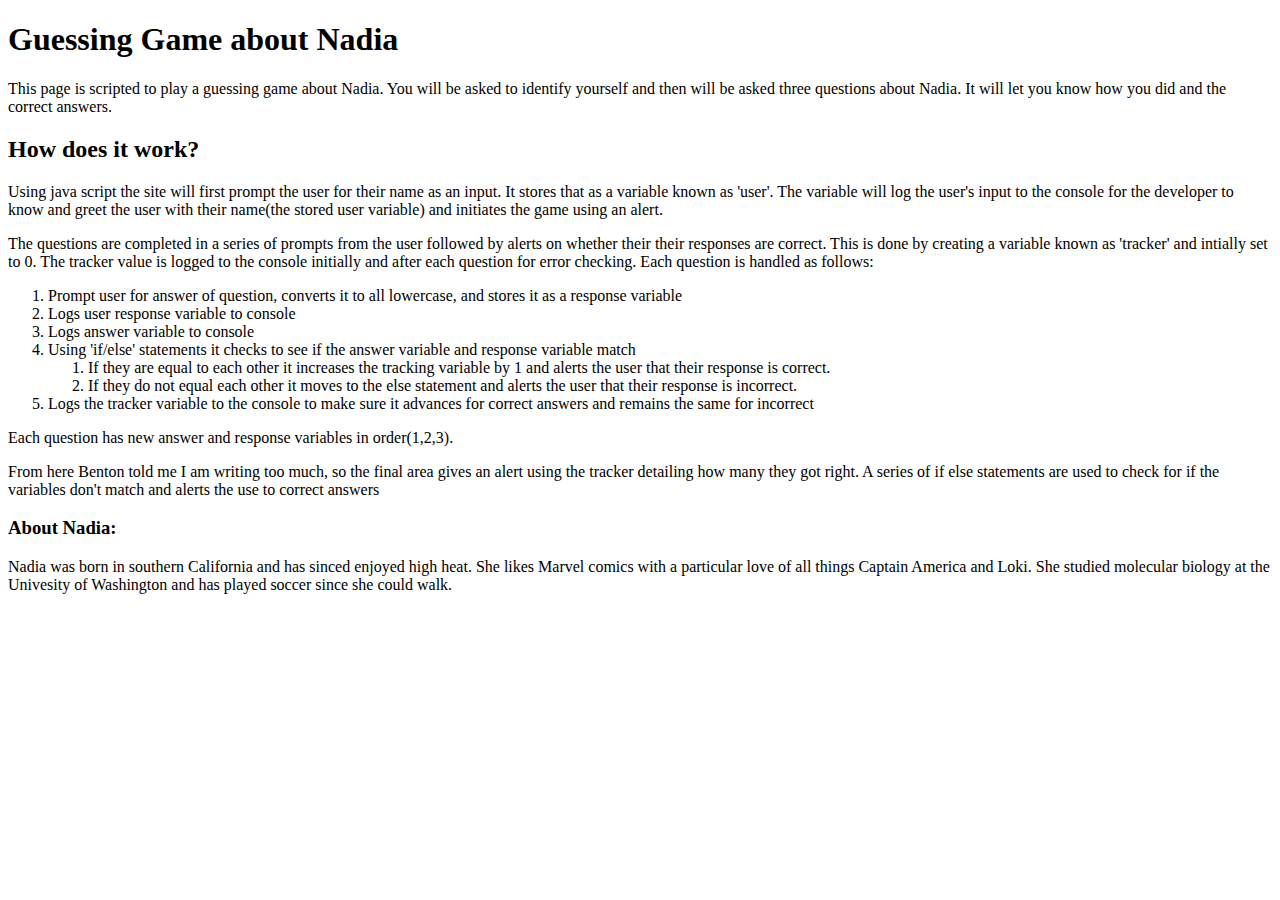
==== index.html @ 14ff16b7 "Added GuessingGame content to index.html file" ====
<!DOCTYPE html>
  <html>
    <head>
      <title>Guessing Game</title>
    </head>
    <body>
      <h1>Guessing Game about Nadia</h1>
      <p> This page is scripted to play a guessing game about Nadia.
        You will be asked to identify yourself and then will be asked
        three questions about Nadia.  It will let you know how you did
        and the correct answers.</p>
      <h2>How does it work?</h2>
      <p>Using java script the site will first prompt the user for their name as an input.  It stores that as a variable known as 'user'.
      The variable will log the user's input to the console for the developer to know and greet the user with
      their name(the stored user variable) and initiates the game using an alert.</p>
      <p>The questions are completed in a series of prompts from the user followed by alerts on whether their
        their responses are correct.   This is done by creating a variable known as 'tracker' and intially set to 0.
        The tracker value is logged to the console initially and after each question for error checking. Each
        question is handled as follows:
          <ol>
            <li> Prompt user for answer of question, converts it to all lowercase, and stores it as a response variable</li>
            <li> Logs user response variable to console</li>
            <li> Logs answer variable to console</li>
            <li> Using 'if/else' statements it checks to see if the answer variable and response variable match</li>
              <ol>
                <li>If they are equal to each other it increases the tracking variable by 1 and alerts the user that their response is correct.</li>
                <li>If they do not equal each other it moves to the else statement and alerts the user that their response is incorrect.</li>
              </ol>
            <li> Logs the tracker variable to the console to make sure it advances for correct answers and remains the same for incorrect</li>
          </ol>
        Each question has new answer and response variables in order(1,2,3).</p>
      <p>From here Benton told me I am writing too much, so the final area gives an alert using the tracker detailing how many they got right.
        A series of if else statements are used to check for if the variables don't match and alerts the use to correct answers</p>
      <h3>About Nadia:</h3>
      <p>Nadia was born in southern California and has sinced enjoyed high heat.   She likes Marvel comics with a particular
      love of all things Captain America and Loki.  She studied molecular biology at the Univesity of Washington and has
      played soccer since she could walk.</p>
      <script>
        var user = prompt("Hello there!  What is your name");//user information
        console.log("The variable user is their name which is "+user);
        alert("Nice to meet you "+user+"! I hope your day is exciting and fun. Let's play a 'yes or no' game about Nadia to add fun to your day!");

        var tracker = 0;
        console.log("tracking variable is "+tracker);
        var response1 = prompt("Was Nadia born in Seattle?").toLowerCase();//Question 1
        var answer1 = "no";
        console.log("The user's response to 'Was Nadia born in seattle?' is "+response1);
        console.log("The answer is "+answer1);
          if(answer1===response1){
            alert("Congrats "+user+"! That is correct.");
            tracker += 1;
          }else{
            alert("Sorry "+user+". That is incorrect.");
          }
        console.log("tracking variable is "+tracker);

        var response2 = prompt("Did Nadia study molecular biology in college?").toLowerCase();//Question 2
        var answer2 = "yes";
        console.log("The user's response to 'Did Nadia study molecular biology in college?' is "+response2);
        console.log("The answer is "+answer2);
          if(answer2===response2){
            alert("Congrats "+user+"! That is correct.");
            tracker += 1;
          }else{
            alert("Sorry "+user+". That is incorrect.");
          }
        console.log("tracking variable is "+tracker);

        var response3 = prompt("Is Nadia really into D.C. comics?").toLowerCase();//Question 3
        var answer3 = "no";
        console.log("The user's response to 'Is Nadia really into D.C. comics?' is "+response3);
        console.log("The answer is "+answer3);
          if(answer3===response3){
            alert("Congrats "+user+"! That is correct.");
            tracker += 1;
          }else{
            alert("Sorry "+user+". That is incorrect.");
          }
        console.log("tracking variable is "+tracker);

        alert(user+" you got "+tracker+"/3 questions correct.")//How many they got right
        if(tracker === 3){
          alert("You got all the questions right! Go you!")
        }else{
          if(response1!==answer1){
            alert("Nadia was not born in Seattle.  She was born in California!");
          }
          if(response2!==answer2){
            alert("Nadia study molecular biology at the Universit of Washington.");
          }
          if(response3!==answer3){
            alert("Nadia is really into Marvel comics not D.C. comics.");
          }
        }
        alert("Wasn't that fun? Feel free to read more about Nadia on this page.  Otherwise have a good day!");
        </script>
    </body>
  </html>
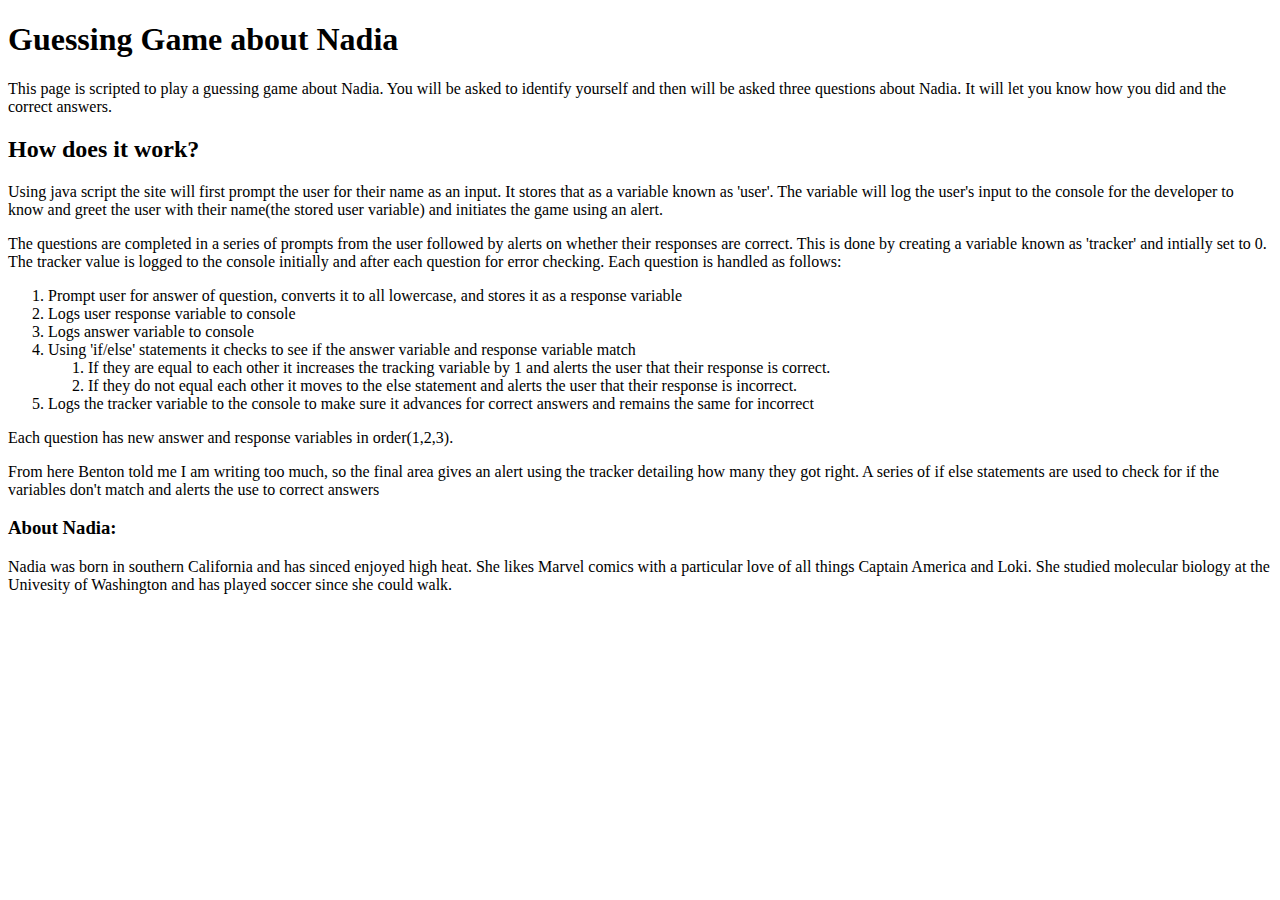
==== commit b5392492: "edited typos in <p> of <h2>" ====
--- a/index.html
+++ b/index.html
@@ -14,7 +14,7 @@
       The variable will log the user's input to the console for the developer to know and greet the user with
       their name(the stored user variable) and initiates the game using an alert.</p>
       <p>The questions are completed in a series of prompts from the user followed by alerts on whether their
-        their responses are correct.   This is done by creating a variable known as 'tracker' and intially set to 0.
+        responses are correct.   This is done by creating a variable known as 'tracker' and intially set to 0.
         The tracker value is logged to the console initially and after each question for error checking. Each
         question is handled as follows:
           <ol>
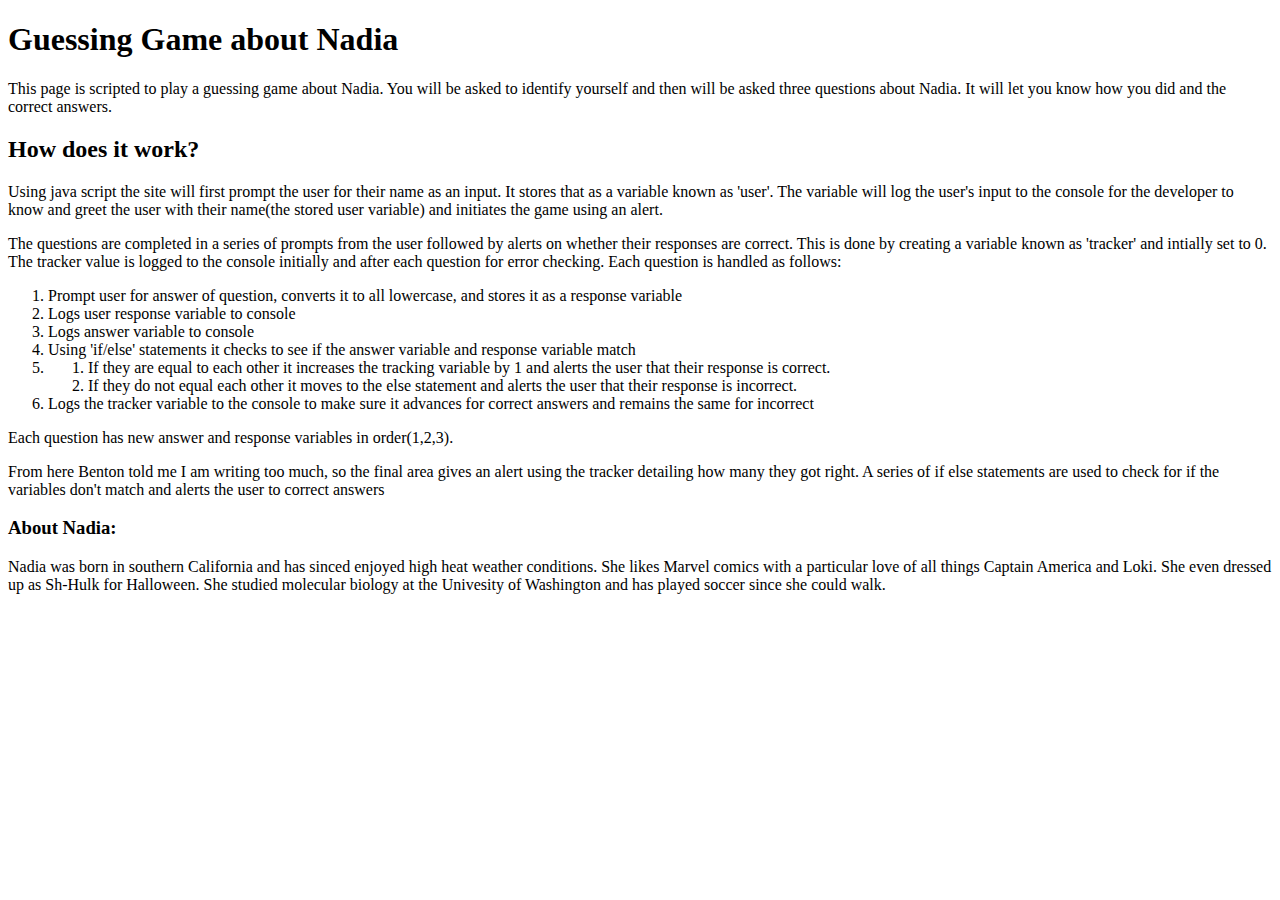
==== commit e89e1e4a: "Added default message for non-y/n rspns. Integrated answer correction" ====
--- a/index.html
+++ b/index.html
@@ -5,94 +5,119 @@
     </head>
     <body>
       <h1>Guessing Game about Nadia</h1>
-      <p> This page is scripted to play a guessing game about Nadia.
-        You will be asked to identify yourself and then will be asked
-        three questions about Nadia.  It will let you know how you did
-        and the correct answers.</p>
+      <p> This page is scripted to play a guessing game about Nadia. You will be asked to identify yourself and then will be asked three questions about Nadia.  It will let you know how you did and the correct answers.</p>
       <h2>How does it work?</h2>
-      <p>Using java script the site will first prompt the user for their name as an input.  It stores that as a variable known as 'user'.
-      The variable will log the user's input to the console for the developer to know and greet the user with
-      their name(the stored user variable) and initiates the game using an alert.</p>
-      <p>The questions are completed in a series of prompts from the user followed by alerts on whether their
-        responses are correct.   This is done by creating a variable known as 'tracker' and intially set to 0.
-        The tracker value is logged to the console initially and after each question for error checking. Each
-        question is handled as follows:
-          <ol>
-            <li> Prompt user for answer of question, converts it to all lowercase, and stores it as a response variable</li>
-            <li> Logs user response variable to console</li>
-            <li> Logs answer variable to console</li>
-            <li> Using 'if/else' statements it checks to see if the answer variable and response variable match</li>
-              <ol>
-                <li>If they are equal to each other it increases the tracking variable by 1 and alerts the user that their response is correct.</li>
-                <li>If they do not equal each other it moves to the else statement and alerts the user that their response is incorrect.</li>
-              </ol>
-            <li> Logs the tracker variable to the console to make sure it advances for correct answers and remains the same for incorrect</li>
-          </ol>
-        Each question has new answer and response variables in order(1,2,3).</p>
-      <p>From here Benton told me I am writing too much, so the final area gives an alert using the tracker detailing how many they got right.
-        A series of if else statements are used to check for if the variables don't match and alerts the use to correct answers</p>
+      <p>Using java script the site will first prompt the user for their name as an input.  It stores that as a variable known as 'user'. The variable will log the user's input to the console for the developer to know and greet the user with their name(the stored user variable) and initiates the game using an alert.</p>
+      <p>The questions are completed in a series of prompts from the user followed by alerts on whether their responses are correct.   This is done by creating a variable known as 'tracker' and intially set to 0. The tracker value is logged to the console initially and after each question for error checking. Each question is handled as follows:</p>
+      <ol>
+        <li> Prompt user for answer of question, converts it to all lowercase, and stores it as a response variable</li>
+        <li> Logs user response variable to console</li>
+        <li> Logs answer variable to console</li>
+        <li> Using 'if/else' statements it checks to see if the answer variable and response variable match</li>
+        <li><ol>
+          <li>If they are equal to each other it increases the tracking variable by 1 and alerts the user that their response is correct.</li>
+          <li>If they do not equal each other it moves to the else statement and alerts the user that their response is incorrect.</li>
+        </ol></li>
+        <li> Logs the tracker variable to the console to make sure it advances for correct answers and remains the same for incorrect</li>
+      </ol>
+      <p>Each question has new answer and response variables in order(1,2,3).</p>
+      <p>From here Benton told me I am writing too much, so the final area gives an alert using the tracker detailing how many they got right.  A series of if else statements are used to check for if the variables don't match and alerts the user to correct answers</p>
       <h3>About Nadia:</h3>
-      <p>Nadia was born in southern California and has sinced enjoyed high heat.   She likes Marvel comics with a particular
-      love of all things Captain America and Loki.  She studied molecular biology at the Univesity of Washington and has
-      played soccer since she could walk.</p>
+      <p>Nadia was born in southern California and has sinced enjoyed high heat weather conditions.   She likes Marvel comics with a particular love of all things Captain America and Loki.  She even dressed up as Sh-Hulk for Halloween.  She studied molecular biology at the Univesity of Washington and has played soccer since she could walk.</p>
       <script>
-        var user = prompt("Hello there!  What is your name");//user information
+        var user = prompt("Hello there!  What is your name");
         console.log("The variable user is their name which is "+user);
         alert("Nice to meet you "+user+"! I hope your day is exciting and fun. Let's play a 'yes or no' game about Nadia to add fun to your day!");
+        var n = 0;
+        var tracker = 0;
 
-        var tracker = 0;
-        console.log("tracking variable is "+tracker);
-        var response1 = prompt("Was Nadia born in Seattle?").toLowerCase();//Question 1
-        var answer1 = "no";
-        console.log("The user's response to 'Was Nadia born in seattle?' is "+response1);
-        console.log("The answer is "+answer1);
+        while(n===0){
+          var response1 = prompt("Was Nadia born in Seattle?").toLowerCase();
+          var answer1 = "no";
           if(answer1===response1){
-            alert("Congrats "+user+"! That is correct.");
-            tracker += 1;
+            alert("Congrats "+user+"! That is correct. Nadia was born in California.");
+            tracker++;
+            n++;
+          }else if(response1==="yes"){
+            alert("Sorry "+user+". Nadia was not born in Seattle, she was born in California!");
+            n++;
           }else{
-            alert("Sorry "+user+". That is incorrect.");
+            alert("That response isn't recognized.  Please try again using 'yes' or 'no'.")
           }
-        console.log("tracking variable is "+tracker);
+          console.log(user+" gave the response "+response1+". The actual answer is "+ answer1);
+          alert("You gave the response "+response1+".");
+        }
 
-        var response2 = prompt("Did Nadia study molecular biology in college?").toLowerCase();//Question 2
-        var answer2 = "yes";
-        console.log("The user's response to 'Did Nadia study molecular biology in college?' is "+response2);
-        console.log("The answer is "+answer2);
+        while(n===1){
+          var response2 = prompt("Did Nadia study molecular biology in college?").toLowerCase();
+          var answer2 = "yes";
           if(answer2===response2){
-            alert("Congrats "+user+"! That is correct.");
-            tracker += 1;
+            alert("Congrats "+user+"! That is correct. Nadia study molecular biology at the University of Washington.");
+            tracker++;
+            n++;
+          }else if(response2==="no"){
+            alert("Sorry "+user+". That is incorrect. Nadia study molecular biology at the University of Washington.");
+            n++;
           }else{
-            alert("Sorry "+user+". That is incorrect.");
+            alert("That response isn't recognized.  Please try again using 'yes' or 'no'.")
           }
-        console.log("tracking variable is "+tracker);
+          console.log(user+" gave the response "+response2+". The actual answer is "+ answer2);
+          alert("You gave the response "+response2+".");
+        }
 
-        var response3 = prompt("Is Nadia really into D.C. comics?").toLowerCase();//Question 3
-        var answer3 = "no";
-        console.log("The user's response to 'Is Nadia really into D.C. comics?' is "+response3);
-        console.log("The answer is "+answer3);
+        while(n===2){
+          var response3 = prompt("Is Nadia really into D.C. comics?").toLowerCase();
+          var answer3 = "no";
           if(answer3===response3){
-            alert("Congrats "+user+"! That is correct.");
-            tracker += 1;
+            alert("Congrats "+user+"! That is correct.  Nadia is really into Marvel comics not D.C. comics");
+            tracker++;
+            n++;
+          }else if(response3==="yes"){
+            alert("Sorry "+user+". That is incorrect. Nadia is really into Marvel comics not D.C. comics");
+            n++;
           }else{
-            alert("Sorry "+user+". That is incorrect.");
+            alert("That response isn't recognized.  Please try again using 'yes' or 'no'.")
           }
-        console.log("tracking variable is "+tracker);
+          console.log(user+" gave the response "+response3+". The actual answer is "+ answer3);
+          alert("You gave the response "+response3+".");
+        }
 
-        alert(user+" you got "+tracker+"/3 questions correct.")//How many they got right
-        if(tracker === 3){
-          alert("You got all the questions right! Go you!")
-        }else{
-          if(response1!==answer1){
-            alert("Nadia was not born in Seattle.  She was born in California!");
+        while(n===3){
+          var response4 = prompt("Did Nadia dress as She-Hulk for Halloween?").toLowerCase();
+          var answer4 = "yes";
+          if(answer4===response4){
+            alert("Congrats "+user+"! That is correct. Nadia did dress up as She-Hulk for Halloween.");
+            tracker++;
+            n++;
+          }else if(response4==="no"){
+            alert("Sorry "+user+". That is incorrect. Nadia did dress up as She-Hulk for Halloween.");
+            n++;
+          }else{
+            alert("That response isn't recognized.  Please try again using 'yes' or 'no'.")
           }
-          if(response2!==answer2){
-            alert("Nadia study molecular biology at the Universit of Washington.");
+          console.log(user+" gave the response "+response4+". The actual answer is "+ answer4);
+          alert("You gave the response "+response4+".");
+        }
+
+        while(n===4){
+          var response5 = prompt("Nadia is interested in compettetive swiming?").toLowerCase();
+          var answer5 = "no";
+          if(answer5===response5){
+            alert("Congrats "+user+"! That is correct. Nadia is interested in soccer, not compettetive swiming.");
+            tracker++;
+            n++;
+          }else if(response5==="yes"){
+            alert("Sorry "+user+". That is incorrect. Nadia is interested in soccer, not compettetive swiming.");
+            n++;
+          }else{
+            alert("That response isn't recognized.  Please try again using 'yes' or 'no'.")
           }
-          if(response3!==answer3){
-            alert("Nadia is really into Marvel comics not D.C. comics.");
-          }
+          console.log(user+" gave the response "+response5+". The actual answer is "+ answer5);
+          alert("You gave the response "+response5+".");
         }
+
+        alert(user+" you got "+tracker+"/5 questions correct.");
         alert("Wasn't that fun? Feel free to read more about Nadia on this page.  Otherwise have a good day!");
-        </script>
+      </script>
     </body>
   </html>
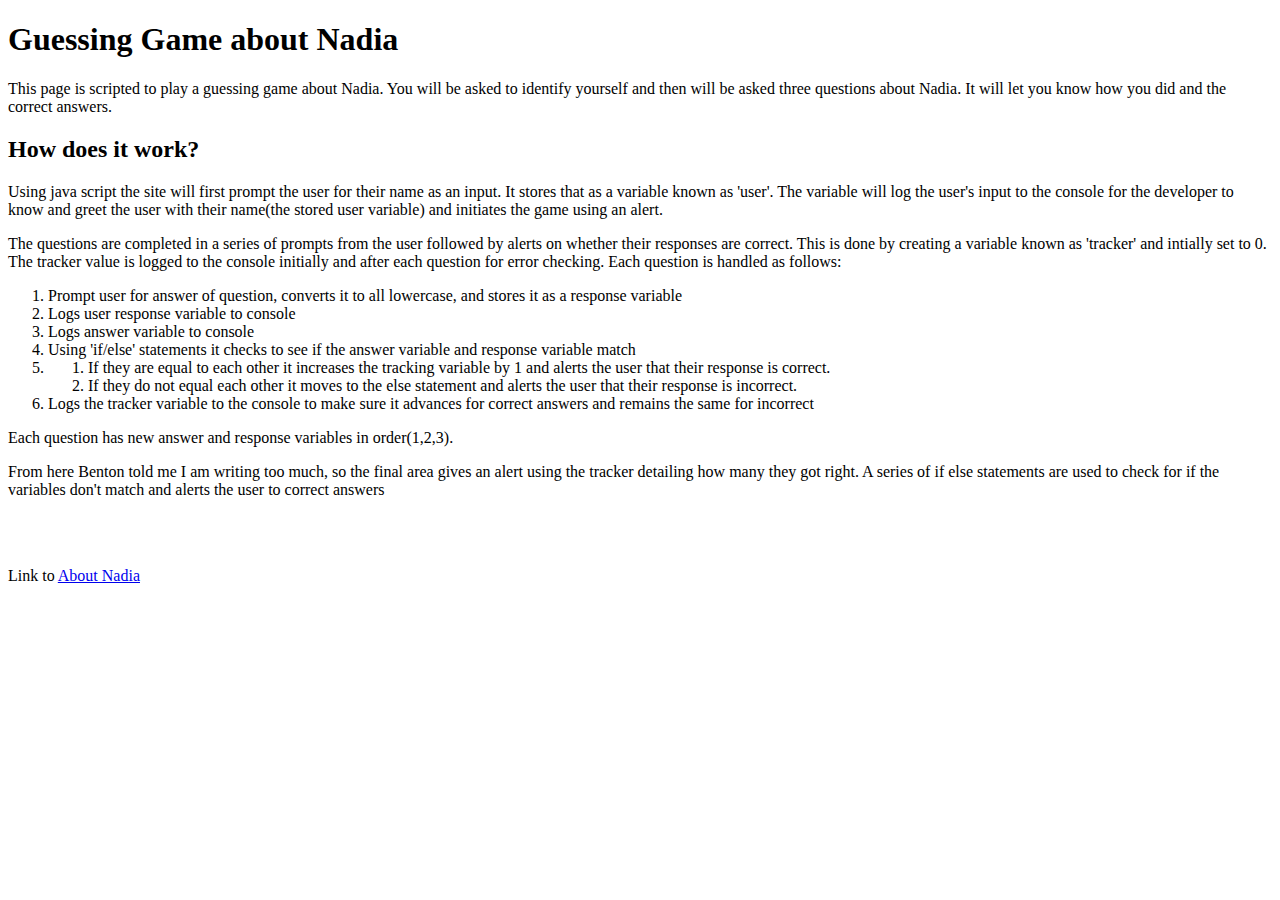
==== commit 69e7c320: "Filled about.html, inserted link from index.html to about.html" ====
--- a/index.html
+++ b/index.html
@@ -22,102 +22,8 @@
       </ol>
       <p>Each question has new answer and response variables in order(1,2,3).</p>
       <p>From here Benton told me I am writing too much, so the final area gives an alert using the tracker detailing how many they got right.  A series of if else statements are used to check for if the variables don't match and alerts the user to correct answers</p>
-      <h3>About Nadia:</h3>
-      <p>Nadia was born in southern California and has sinced enjoyed high heat weather conditions.   She likes Marvel comics with a particular love of all things Captain America and Loki.  She even dressed up as Sh-Hulk for Halloween.  She studied molecular biology at the Univesity of Washington and has played soccer since she could walk.</p>
-      <script>
-        var user = prompt("Hello there!  What is your name");
-        console.log("The variable user is their name which is "+user);
-        alert("Nice to meet you "+user+"! I hope your day is exciting and fun. Let's play a 'yes or no' game about Nadia to add fun to your day!");
-        var n = 0;
-        var tracker = 0;
-
-        while(n===0){
-          var response1 = prompt("Was Nadia born in Seattle?").toLowerCase();
-          var answer1 = "no";
-          if(answer1===response1){
-            alert("Congrats "+user+"! That is correct. Nadia was born in California.");
-            tracker++;
-            n++;
-          }else if(response1==="yes"){
-            alert("Sorry "+user+". Nadia was not born in Seattle, she was born in California!");
-            n++;
-          }else{
-            alert("That response isn't recognized.  Please try again using 'yes' or 'no'.")
-          }
-          console.log(user+" gave the response "+response1+". The actual answer is "+ answer1);
-          alert("You gave the response "+response1+".");
-        }
-
-        while(n===1){
-          var response2 = prompt("Did Nadia study molecular biology in college?").toLowerCase();
-          var answer2 = "yes";
-          if(answer2===response2){
-            alert("Congrats "+user+"! That is correct. Nadia study molecular biology at the University of Washington.");
-            tracker++;
-            n++;
-          }else if(response2==="no"){
-            alert("Sorry "+user+". That is incorrect. Nadia study molecular biology at the University of Washington.");
-            n++;
-          }else{
-            alert("That response isn't recognized.  Please try again using 'yes' or 'no'.")
-          }
-          console.log(user+" gave the response "+response2+". The actual answer is "+ answer2);
-          alert("You gave the response "+response2+".");
-        }
-
-        while(n===2){
-          var response3 = prompt("Is Nadia really into D.C. comics?").toLowerCase();
-          var answer3 = "no";
-          if(answer3===response3){
-            alert("Congrats "+user+"! That is correct.  Nadia is really into Marvel comics not D.C. comics");
-            tracker++;
-            n++;
-          }else if(response3==="yes"){
-            alert("Sorry "+user+". That is incorrect. Nadia is really into Marvel comics not D.C. comics");
-            n++;
-          }else{
-            alert("That response isn't recognized.  Please try again using 'yes' or 'no'.")
-          }
-          console.log(user+" gave the response "+response3+". The actual answer is "+ answer3);
-          alert("You gave the response "+response3+".");
-        }
-
-        while(n===3){
-          var response4 = prompt("Did Nadia dress as She-Hulk for Halloween?").toLowerCase();
-          var answer4 = "yes";
-          if(answer4===response4){
-            alert("Congrats "+user+"! That is correct. Nadia did dress up as She-Hulk for Halloween.");
-            tracker++;
-            n++;
-          }else if(response4==="no"){
-            alert("Sorry "+user+". That is incorrect. Nadia did dress up as She-Hulk for Halloween.");
-            n++;
-          }else{
-            alert("That response isn't recognized.  Please try again using 'yes' or 'no'.")
-          }
-          console.log(user+" gave the response "+response4+". The actual answer is "+ answer4);
-          alert("You gave the response "+response4+".");
-        }
-
-        while(n===4){
-          var response5 = prompt("Nadia is interested in compettetive swiming?").toLowerCase();
-          var answer5 = "no";
-          if(answer5===response5){
-            alert("Congrats "+user+"! That is correct. Nadia is interested in soccer, not compettetive swiming.");
-            tracker++;
-            n++;
-          }else if(response5==="yes"){
-            alert("Sorry "+user+". That is incorrect. Nadia is interested in soccer, not compettetive swiming.");
-            n++;
-          }else{
-            alert("That response isn't recognized.  Please try again using 'yes' or 'no'.")
-          }
-          console.log(user+" gave the response "+response5+". The actual answer is "+ answer5);
-          alert("You gave the response "+response5+".");
-        }
-
-        alert(user+" you got "+tracker+"/5 questions correct.");
-        alert("Wasn't that fun? Feel free to read more about Nadia on this page.  Otherwise have a good day!");
-      </script>
+      <br></br>
+      <p>Link to <a href="about.html">About Nadia<a></p>
+      <script src= "game.js"></script>
     </body>
   </html>
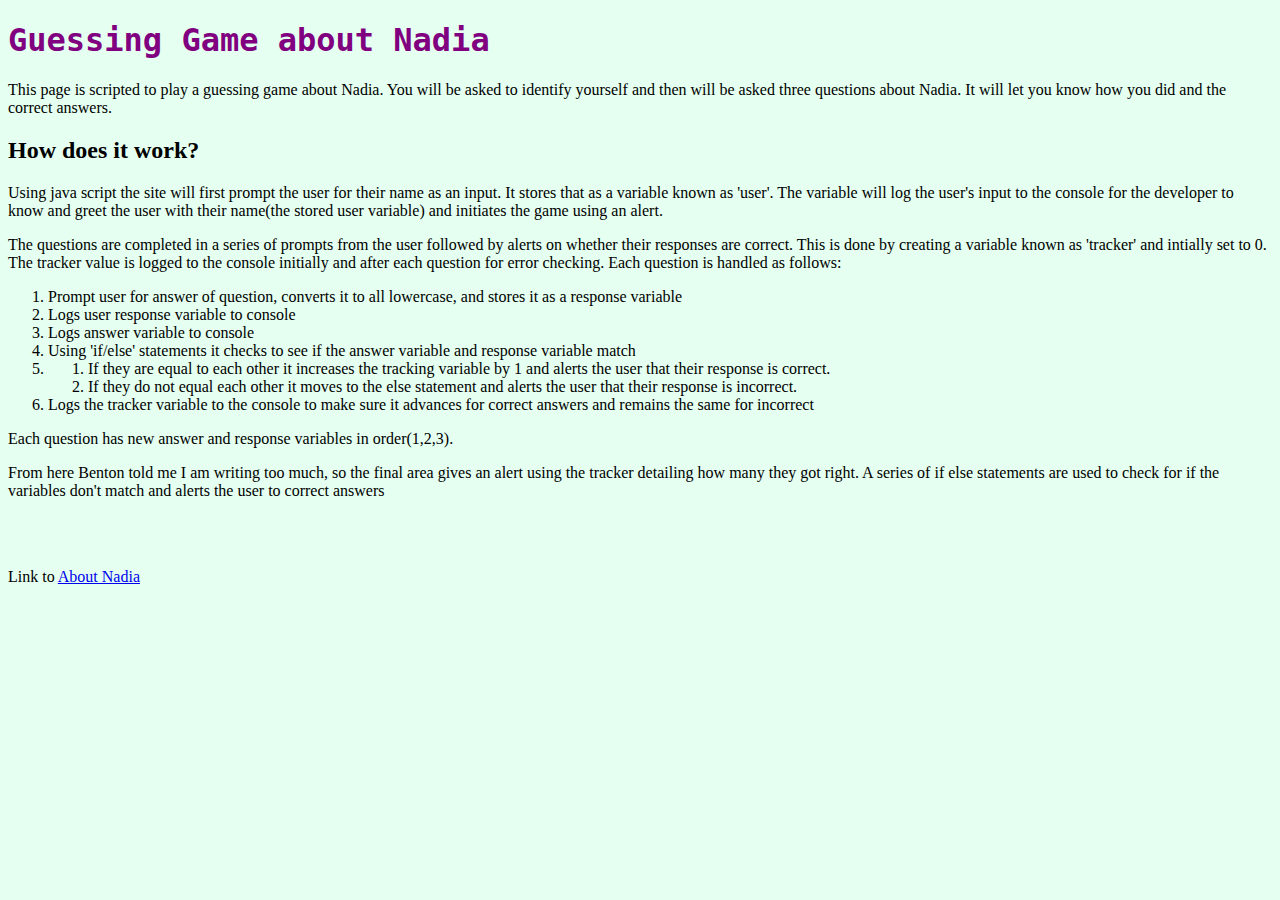
==== commit a45f8b2c: "Added inital style.css for some color" ====
--- a/index.html
+++ b/index.html
@@ -2,6 +2,7 @@
   <html>
     <head>
       <title>Guessing Game</title>
+      <link type = "text/css" rel="stylesheet" href="style.css" >
     </head>
     <body>
       <h1>Guessing Game about Nadia</h1>
@@ -23,7 +24,7 @@
       <p>Each question has new answer and response variables in order(1,2,3).</p>
       <p>From here Benton told me I am writing too much, so the final area gives an alert using the tracker detailing how many they got right.  A series of if else statements are used to check for if the variables don't match and alerts the user to correct answers</p>
       <br></br>
-      <p>Link to <a href="about.html">About Nadia<a></p>
+      <p>Link to <a href="about.html">About Nadia</a></p>
       <script src= "game.js"></script>
-    </body>
+    </body><a>
   </html>
--- a/style.css
+++ b/style.css
@@ -0,0 +1,8 @@
+h1 {
+  color:purple;
+  font-family: Impact, monospace;
+}
+
+body {
+  background-color: #E5FFf0;
+}
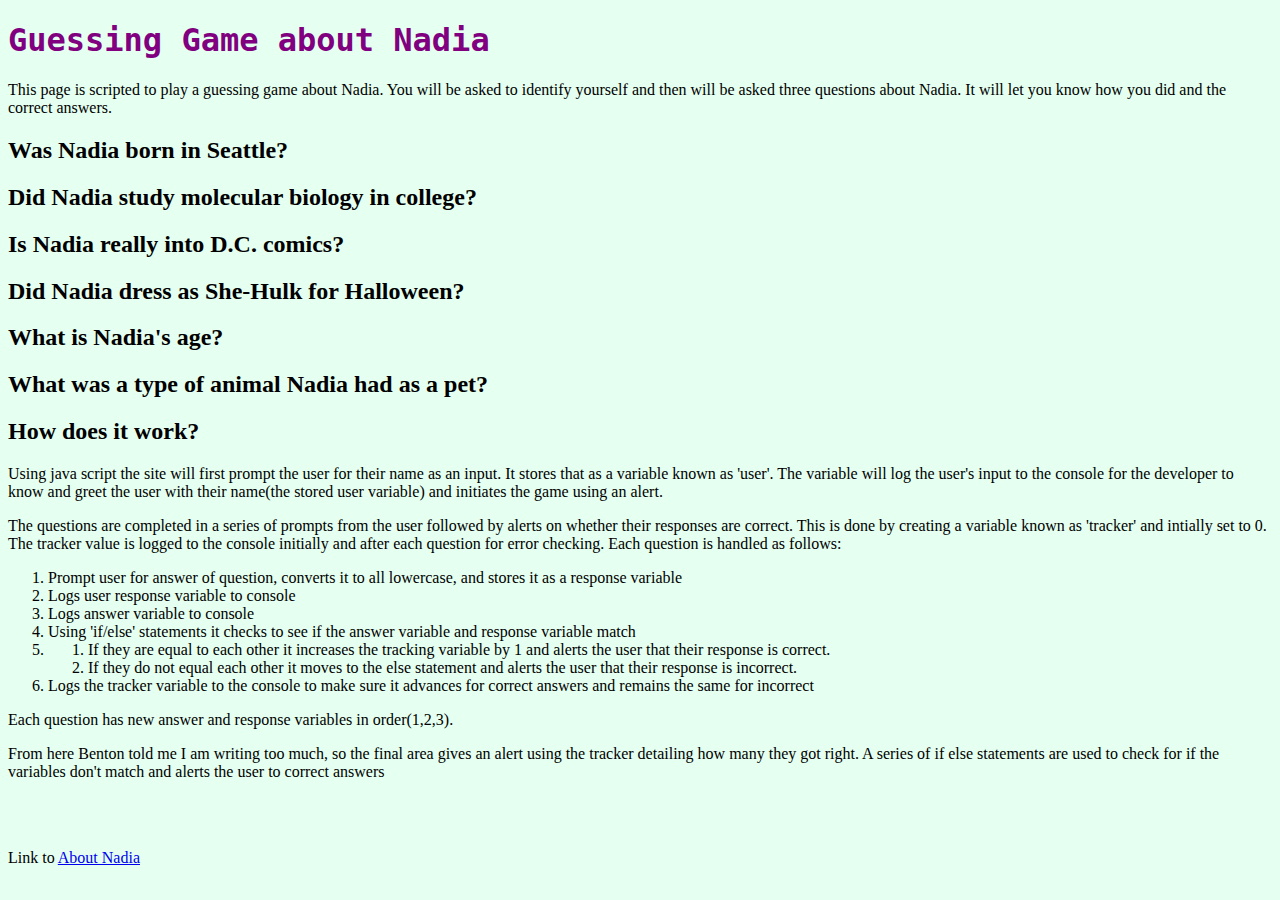
==== commit a6cfc805: "Moved response alerts into the browser" ====
--- a/index.html
+++ b/index.html
@@ -7,6 +7,19 @@
     <body>
       <h1>Guessing Game about Nadia</h1>
       <p> This page is scripted to play a guessing game about Nadia. You will be asked to identify yourself and then will be asked three questions about Nadia.  It will let you know how you did and the correct answers.</p>
+      <h2>Was Nadia born in Seattle?</h2>
+      <h3 id = "pass1"></h3>
+      <h2>Did Nadia study molecular biology in college?</h2>
+      <h3 id = "pass2"></h3>
+      <h2>Is Nadia really into D.C. comics?</h2>
+      <h3 id = "pass3"></h3>
+      <h2>Did Nadia dress as She-Hulk for Halloween?</h2>
+      <h3 id = "pass4"></h3>
+      <h2>What is Nadia's age?</h2>
+      <h3 id = "pass5"></h3>
+      <h2>What was a type of animal Nadia had as a pet?</h2>
+      <h3 id = "pass6"></h3>  
+
       <h2>How does it work?</h2>
       <p>Using java script the site will first prompt the user for their name as an input.  It stores that as a variable known as 'user'. The variable will log the user's input to the console for the developer to know and greet the user with their name(the stored user variable) and initiates the game using an alert.</p>
       <p>The questions are completed in a series of prompts from the user followed by alerts on whether their responses are correct.   This is done by creating a variable known as 'tracker' and intially set to 0. The tracker value is logged to the console initially and after each question for error checking. Each question is handled as follows:</p>
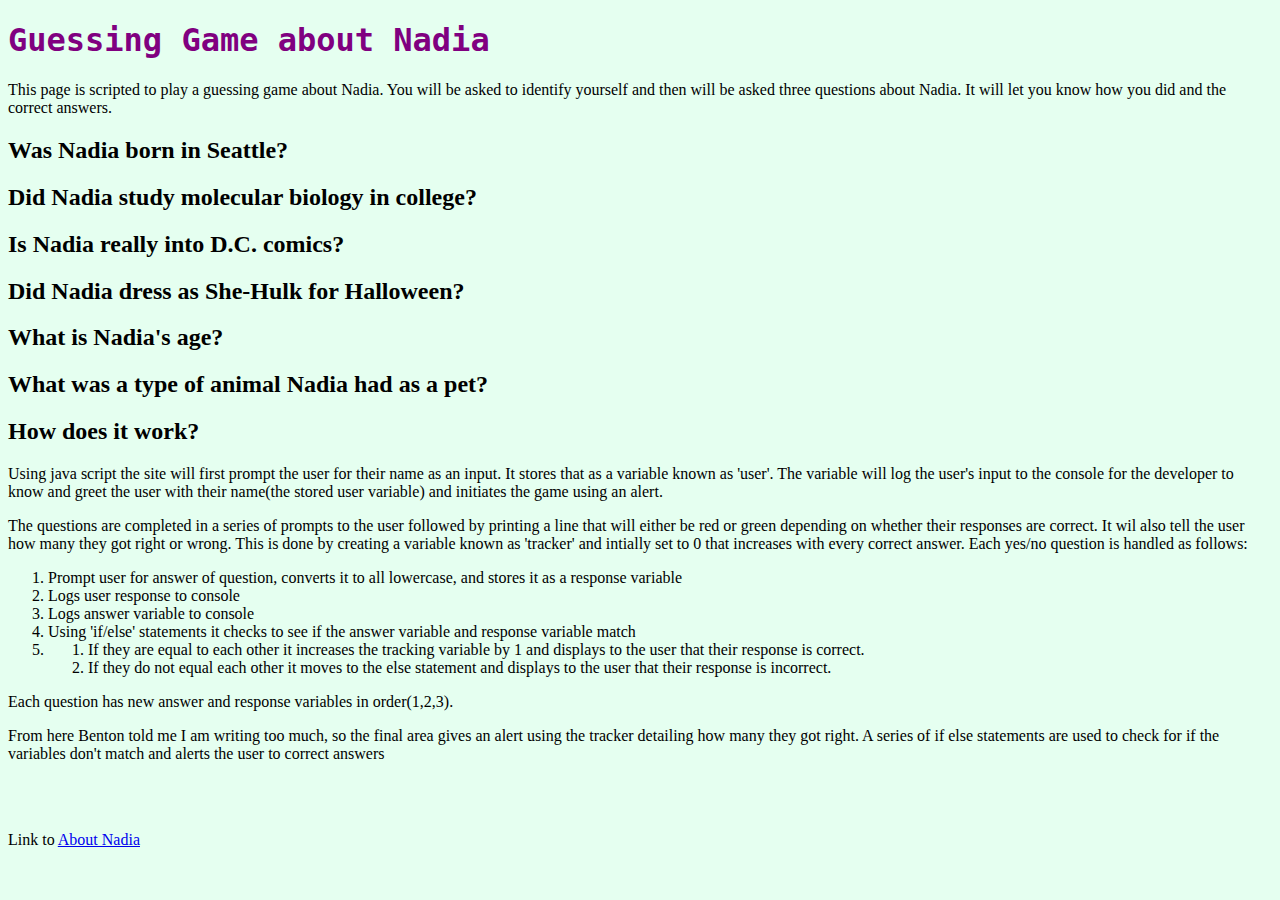
==== commit 7df2c525: "Added changing class colors to answers and updated how it works" ====
--- a/index.html
+++ b/index.html
@@ -18,21 +18,20 @@
       <h2>What is Nadia's age?</h2>
       <h3 id = "pass5"></h3>
       <h2>What was a type of animal Nadia had as a pet?</h2>
-      <h3 id = "pass6"></h3>  
+      <h3 id = "pass6"></h3>
 
       <h2>How does it work?</h2>
       <p>Using java script the site will first prompt the user for their name as an input.  It stores that as a variable known as 'user'. The variable will log the user's input to the console for the developer to know and greet the user with their name(the stored user variable) and initiates the game using an alert.</p>
-      <p>The questions are completed in a series of prompts from the user followed by alerts on whether their responses are correct.   This is done by creating a variable known as 'tracker' and intially set to 0. The tracker value is logged to the console initially and after each question for error checking. Each question is handled as follows:</p>
+      <p>The questions are completed in a series of prompts to the user followed by printing a line that will either be red or green depending on whether their responses are correct.   It wil also tell the user how many they got right or wrong.  This is done by creating a variable known as 'tracker' and intially set to 0 that increases with every correct answer. Each yes/no question is handled as follows:</p>
       <ol>
         <li> Prompt user for answer of question, converts it to all lowercase, and stores it as a response variable</li>
-        <li> Logs user response variable to console</li>
+        <li> Logs user response to console</li>
         <li> Logs answer variable to console</li>
         <li> Using 'if/else' statements it checks to see if the answer variable and response variable match</li>
         <li><ol>
-          <li>If they are equal to each other it increases the tracking variable by 1 and alerts the user that their response is correct.</li>
-          <li>If they do not equal each other it moves to the else statement and alerts the user that their response is incorrect.</li>
+          <li>If they are equal to each other it increases the tracking variable by 1 and displays to the user that their response is correct.</li>
+          <li>If they do not equal each other it moves to the else statement and displays to the user that their response is incorrect.</li>
         </ol></li>
-        <li> Logs the tracker variable to the console to make sure it advances for correct answers and remains the same for incorrect</li>
       </ol>
       <p>Each question has new answer and response variables in order(1,2,3).</p>
       <p>From here Benton told me I am writing too much, so the final area gives an alert using the tracker detailing how many they got right.  A series of if else statements are used to check for if the variables don't match and alerts the user to correct answers</p>
--- a/style.css
+++ b/style.css
@@ -6,3 +6,13 @@
 body {
   background-color: #E5FFf0;
 }
+
+.wrong {
+  color:red;
+}
+.right {
+  color:green;
+}
+.why {
+  color:orange;
+}
